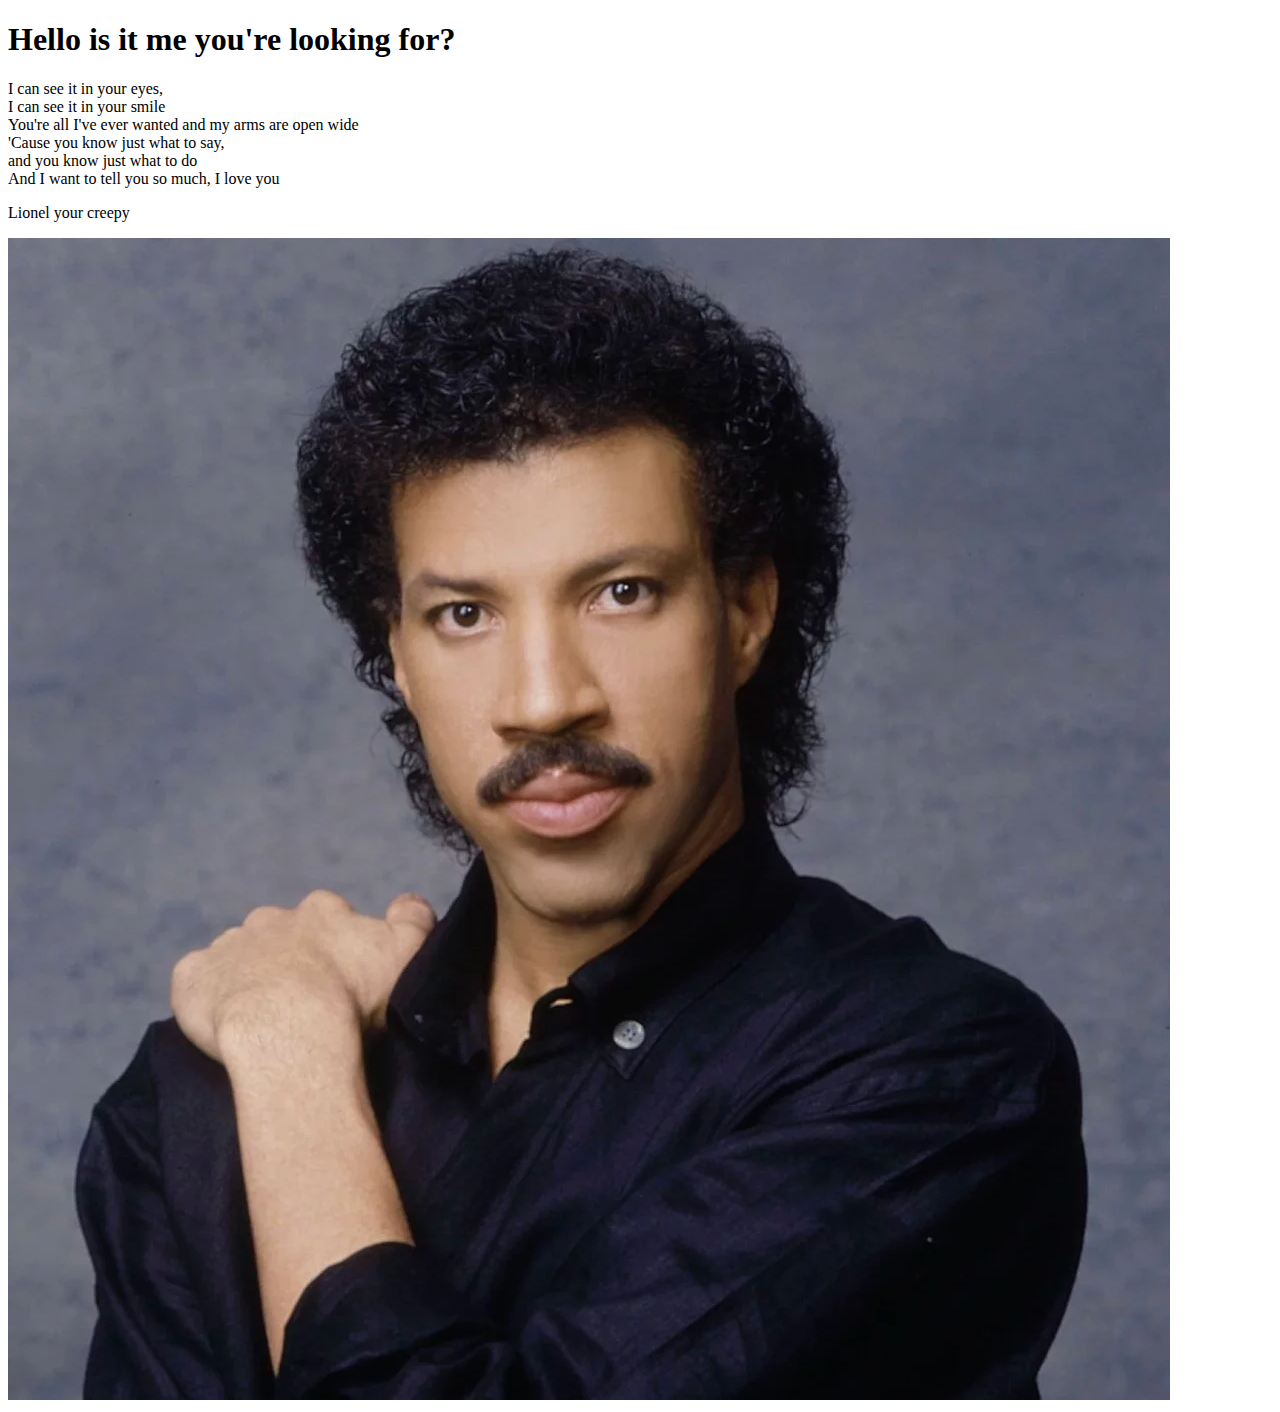
==== index.html @ 49cbcfa8 "first" ====
<!DOCTYPE html>
<html lang="en">

<head>
    <meta charset="UTF-8">
    <meta name="viewport" content="width=device-width, initial-scale=1.0">
    <title>yo mama</title>
</head>

<body>
    <h1>Hello is it me you're looking for?</h1>
    <p>I can see it in your eyes,<br>I can see it in your smile <br>
        You're all I've ever wanted and my arms are open wide <br>
        'Cause you know just what to say, <br>and you know just what to do <br>
        And I want to tell you so much, I love you</p>
    <p>Lionel your creepy</p>
    <img src="img/lionel.webp" alt="Lionel Richy">
</body>

</html>
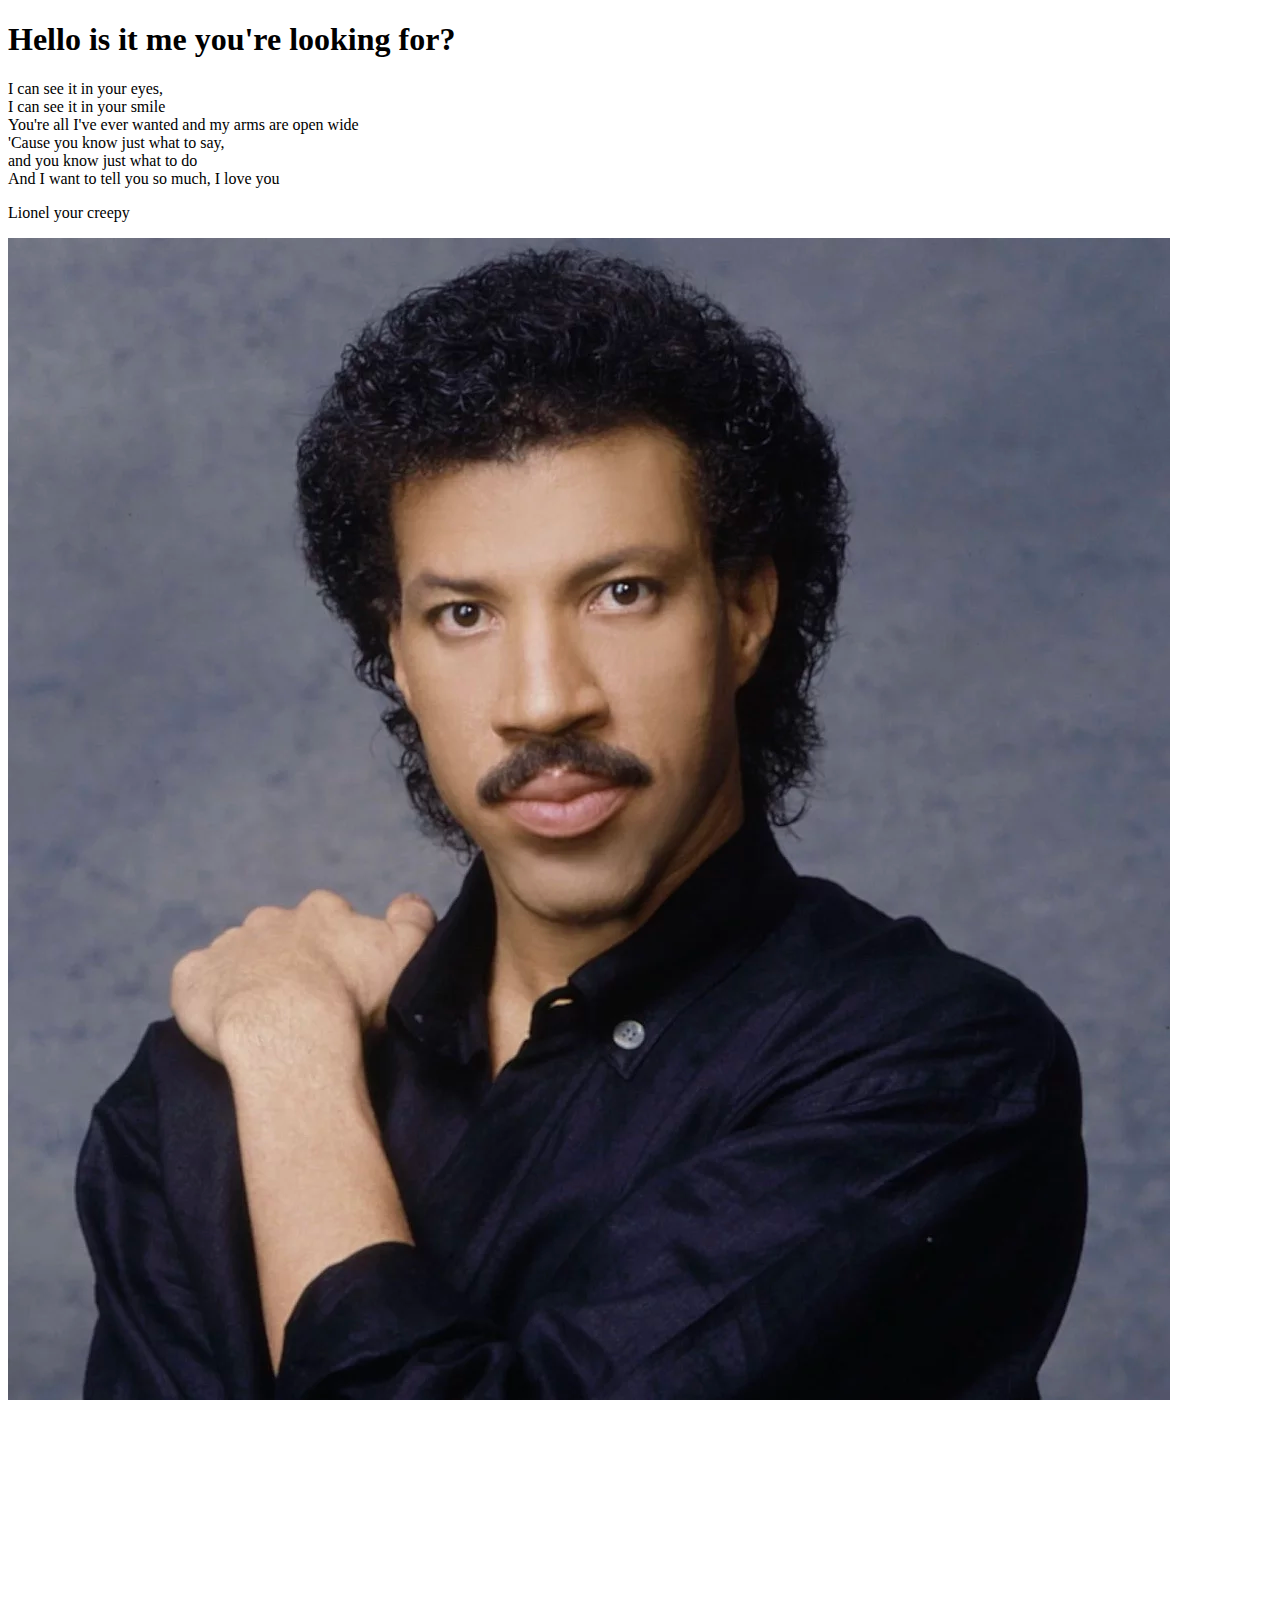
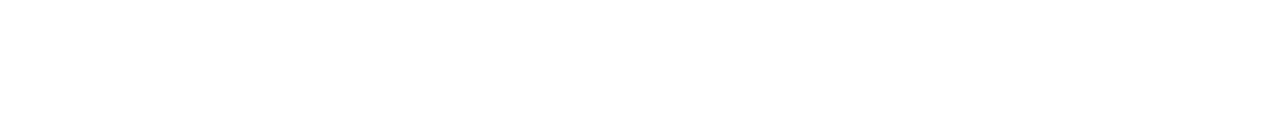
==== commit 83f128bb: "Update index.html" ====
--- a/index.html
+++ b/index.html
@@ -15,6 +15,10 @@
         And I want to tell you so much, I love you</p>
     <p>Lionel your creepy</p>
     <img src="img/lionel.webp" alt="Lionel Richy">
+    <iframe width="560" height="315" src="https://www.youtube.com/embed/AiC7ZX5K9L4?si=KsxmPKa0FCX01XFm"
+        title="YouTube video player" frameborder="0"
+        allow="accelerometer; autoplay; clipboard-write; encrypted-media; gyroscope; picture-in-picture; web-share"
+        allowfullscreen></iframe>
 </body>
 
 </html>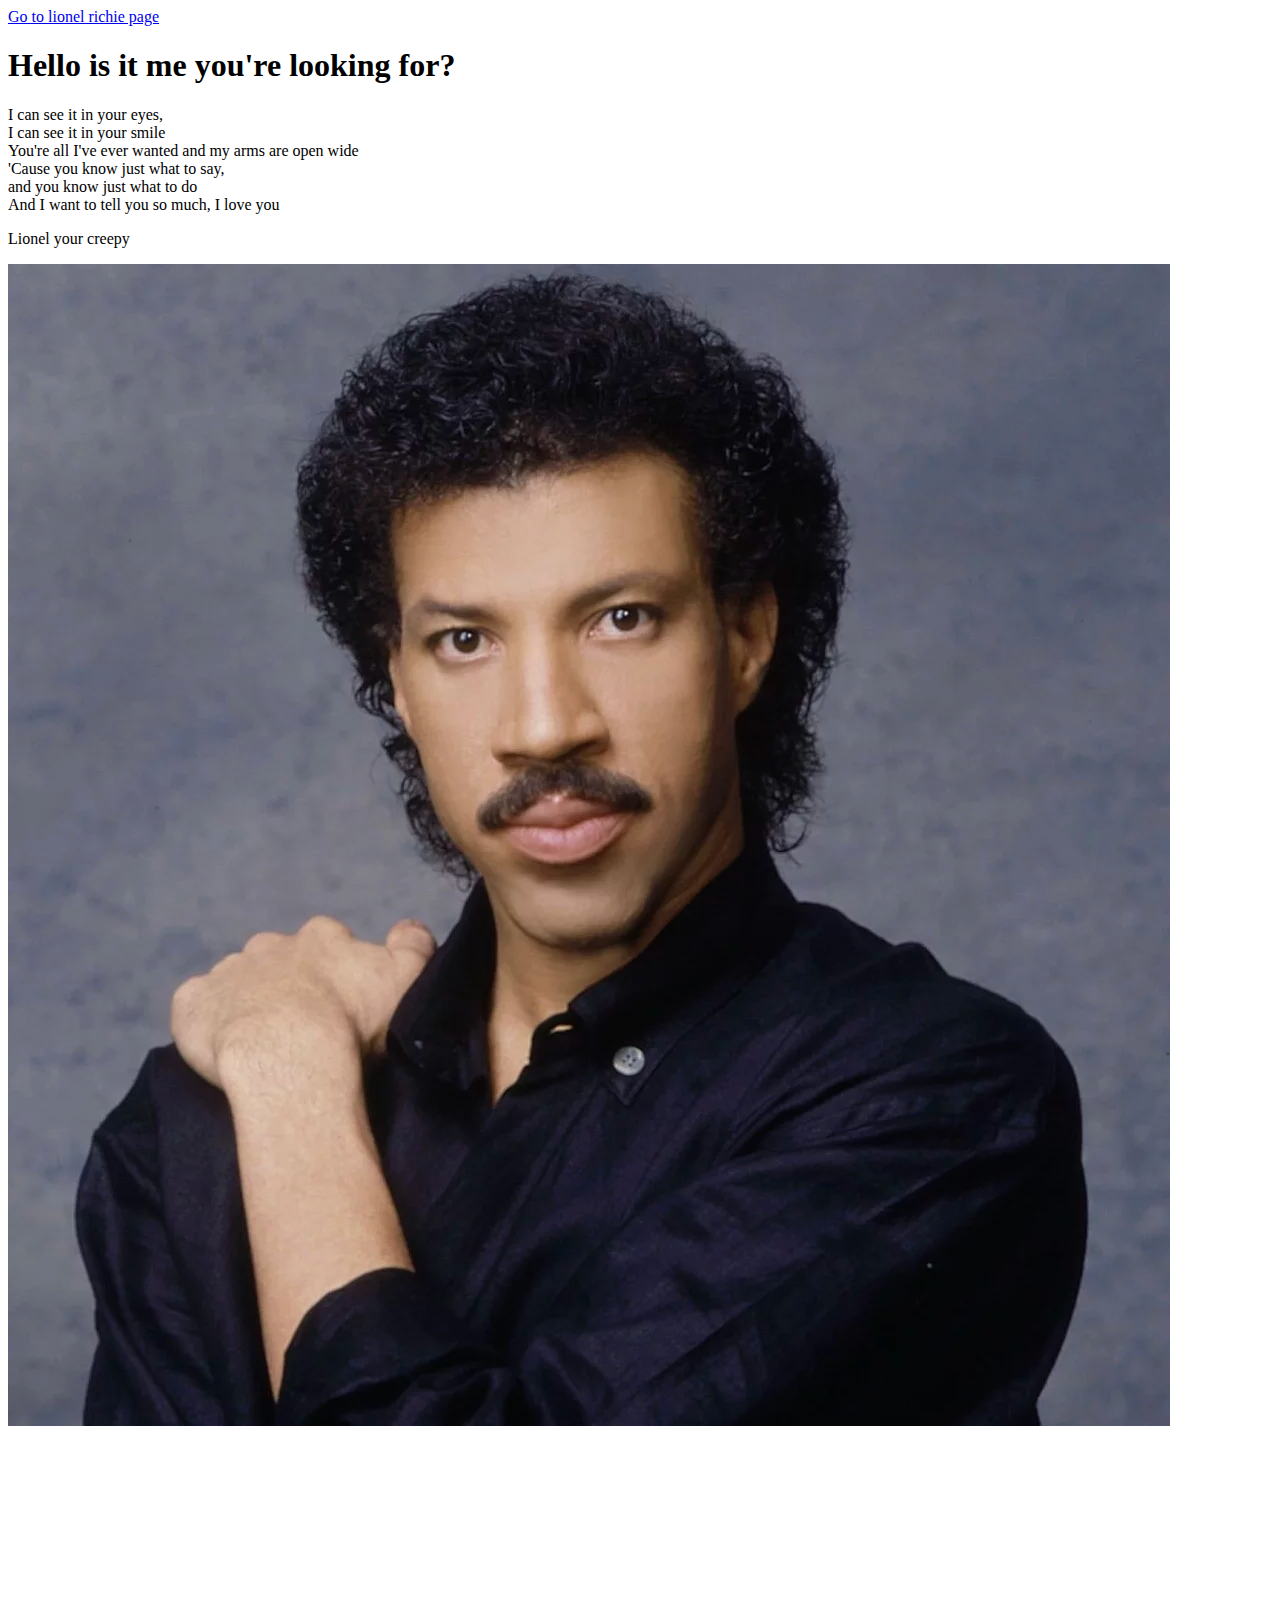
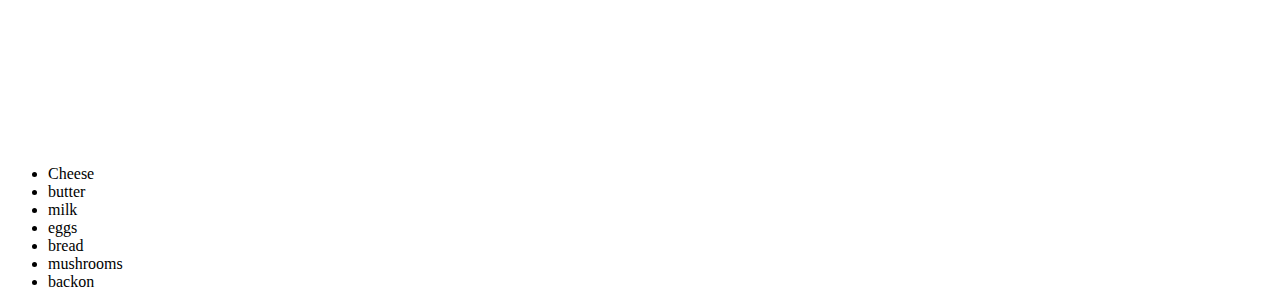
==== commit 413f593b: "Update index.html" ====
--- a/index.html
+++ b/index.html
@@ -8,17 +8,29 @@
 </head>
 
 <body>
+    <a href="https://lionelrichie.com/" target="_blank">Go to lionel richie page</a>
     <h1>Hello is it me you're looking for?</h1>
     <p>I can see it in your eyes,<br>I can see it in your smile <br>
         You're all I've ever wanted and my arms are open wide <br>
         'Cause you know just what to say, <br>and you know just what to do <br>
         And I want to tell you so much, I love you</p>
     <p>Lionel your creepy</p>
-    <img src="img/lionel.webp" alt="Lionel Richy">
+    <a href="https://lionelrichie.com/" target="_blank">
+        <img src="img/lionel.webp" alt="Lionel Richy">
+    </a>
     <iframe width="560" height="315" src="https://www.youtube.com/embed/AiC7ZX5K9L4?si=KsxmPKa0FCX01XFm"
         title="YouTube video player" frameborder="0"
         allow="accelerometer; autoplay; clipboard-write; encrypted-media; gyroscope; picture-in-picture; web-share"
         allowfullscreen></iframe>
+    <ul>
+        <li>Cheese</li>
+        <li>butter</li>
+        <li>milk</li>
+        <li>eggs</li>
+        <li>bread</li>
+        <li>mushrooms</li>
+        <li>backon</li>
+    </ul>
 </body>
 
 </html>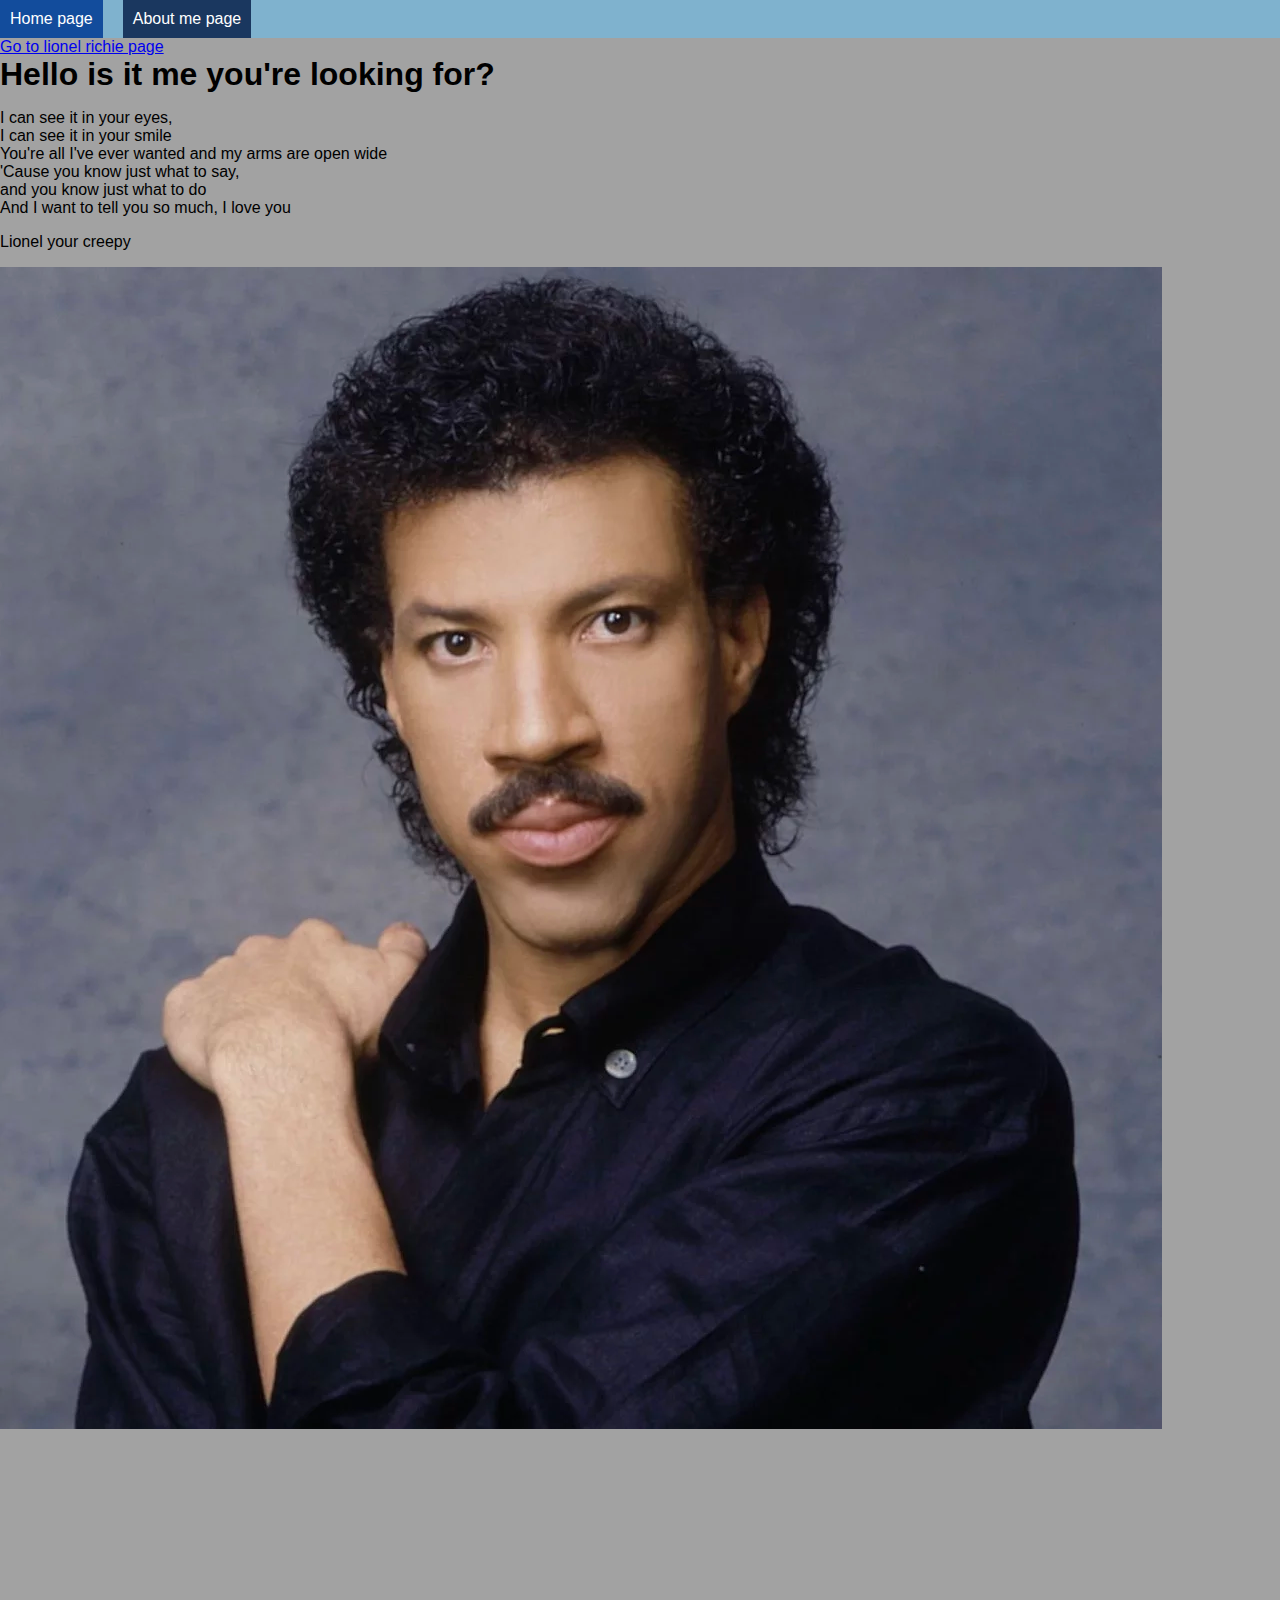
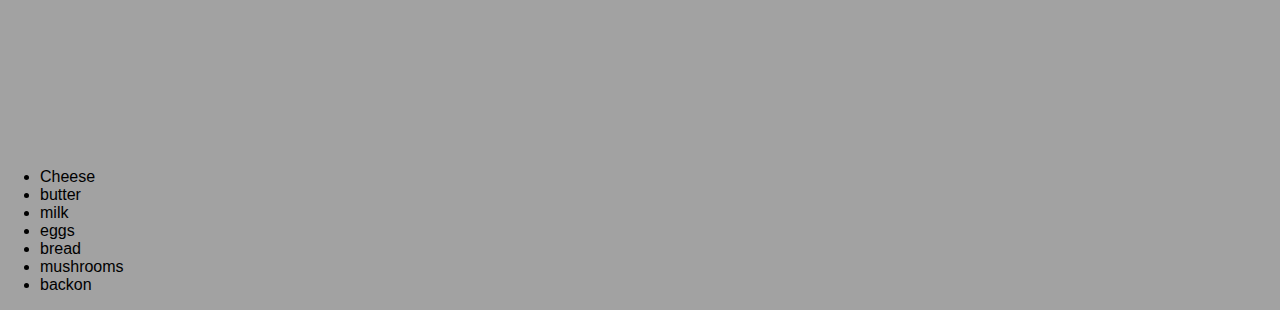
==== commit 6f116ae3: "links" ====
--- a/index.html
+++ b/index.html
@@ -5,9 +5,17 @@
     <meta charset="UTF-8">
     <meta name="viewport" content="width=device-width, initial-scale=1.0">
     <title>yo mama</title>
+    <link rel="stylesheet" href="style.css">
 </head>
 
 <body>
+    <div id="navigation">
+        <a href="index.html">Home page</a>
+        <a href="aboutMe.html">About me page</a>
+        <div class="reset"></div>
+    </div>
+
+
     <a href="https://lionelrichie.com/" target="_blank">Go to lionel richie page</a>
     <h1>Hello is it me you're looking for?</h1>
     <p>I can see it in your eyes,<br>I can see it in your smile <br>
--- a/style.css
+++ b/style.css
@@ -0,0 +1,96 @@
+body {
+    background-color: #a2a2a2;
+    font-family: Arial, "Helvetica Neue", Helvetica, sans-serif;
+    margin: 0px;
+
+}
+
+h1 {
+    margin: 0px;
+}
+
+td {
+    border: #000000 solid 1px;
+}
+
+/*Classes*/
+.highlight {
+    color: #FF0000;
+}
+
+.reset {
+    clear: both;
+}
+
+
+/*ID's*/
+#pageContainer {
+    width: 1029px;
+    margin: 0px auto 0px auto;
+    background-color: #FFFFFF;
+}
+
+#navigation {
+    background-color: #7fb2ce;
+}
+
+#navigation a {
+    text-decoration: none;
+    background-color: #1a375f;
+    color: #FFFFFF;
+    padding: 10px 10px 10px 10px;
+    margin: 0px 20px 0px 0px;
+    display: block;
+    float: left;
+}
+
+#navigation a:hover {
+    background-color: #124c9c;
+}
+
+/*Introduction*/
+#mainHeading {
+    color: #f047be;
+}
+
+#introText {
+    width: 471px;
+    float: left;
+    margin: 40px 0px 0px 38px;
+}
+
+#profilePicture {
+    float: left;
+    margin: 40px 0px 38px 0px;
+}
+
+
+/*Hobbies*/
+#hobbyText {
+    width: 380px;
+    float: left;
+}
+
+#heroShot {
+    float: left;
+    margin: 0px 0px 38px 0px;
+    border-radius: 4px;
+}
+
+/*Meme*/
+#funnyImage {
+    float: left;
+}
+
+/*Socials*/
+#socials {
+    width: 364px;
+    float: left;
+    background-color: #D9D9D9;
+    padding: 6px 4px 6px 4px;
+    margin: 0px 0px 0px 30px;
+}
+
+#socials img {
+    margin: 0px 20px 0px 20px;
+}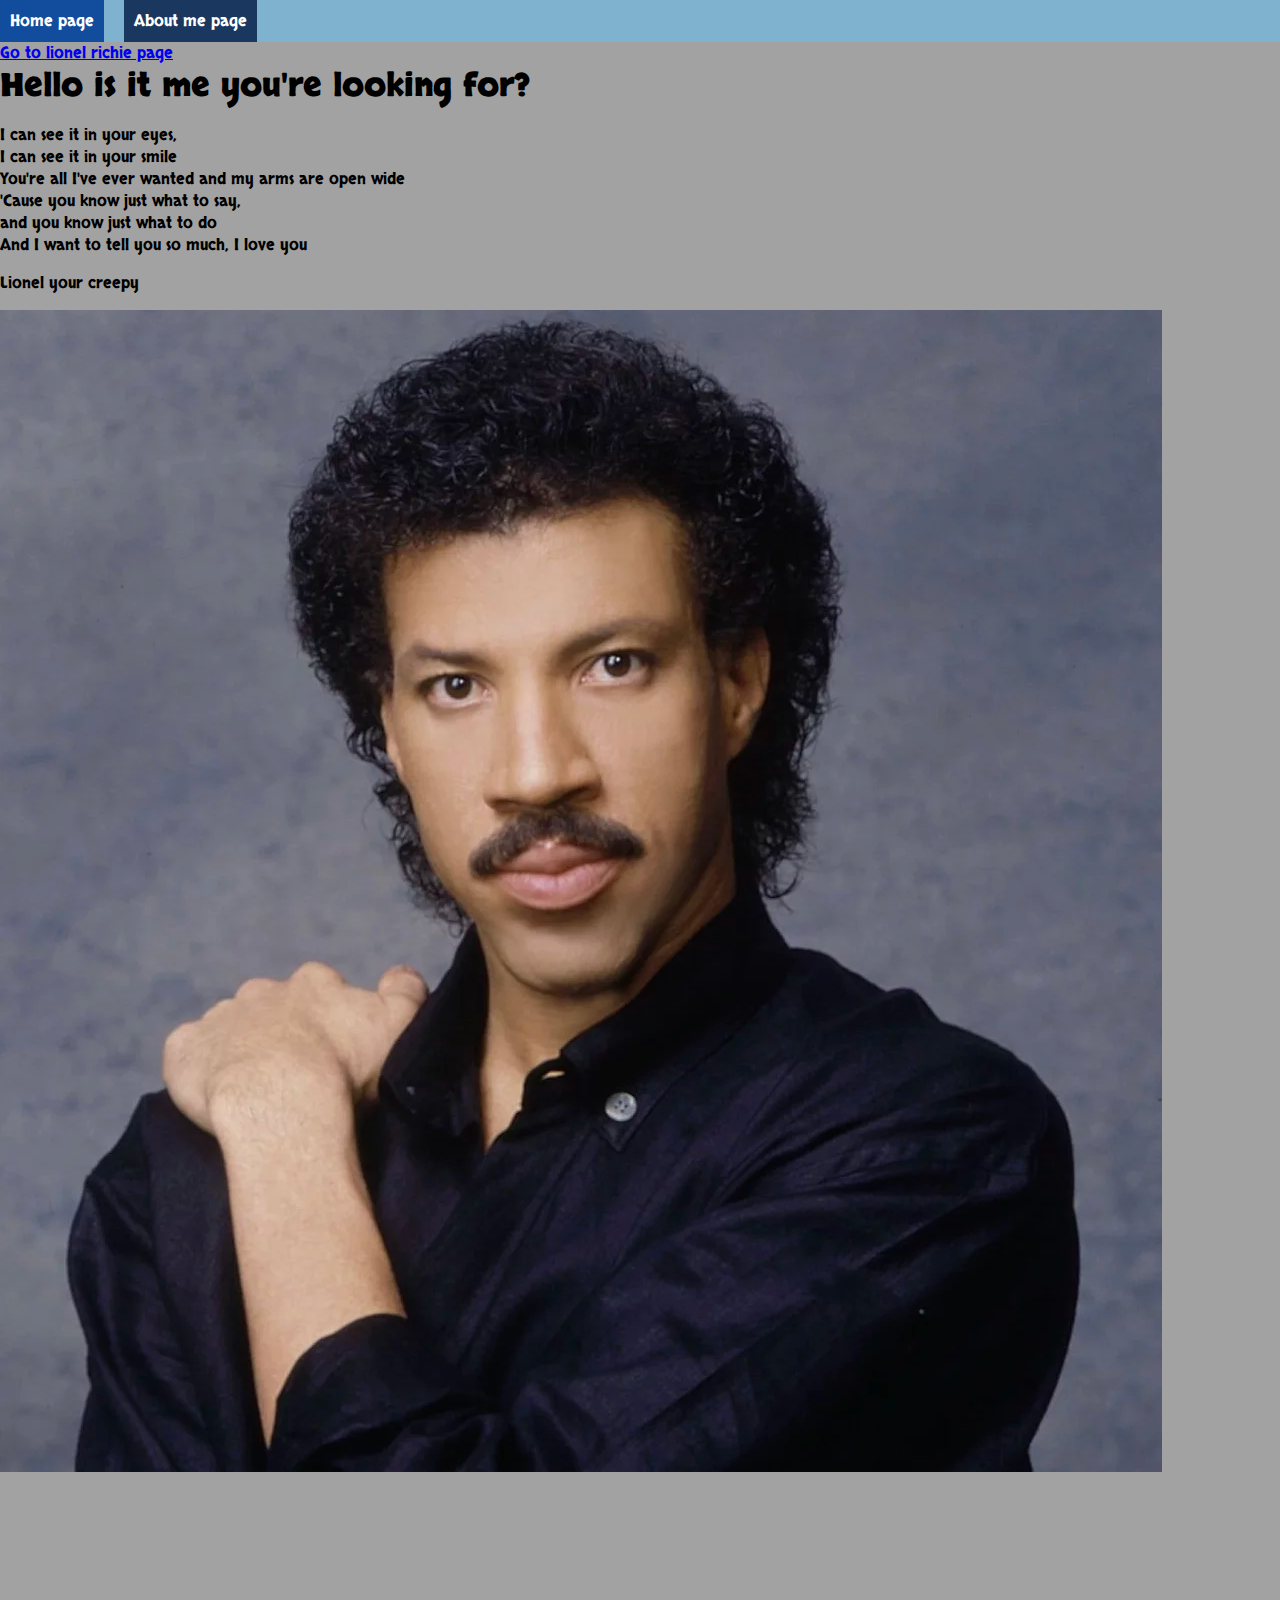
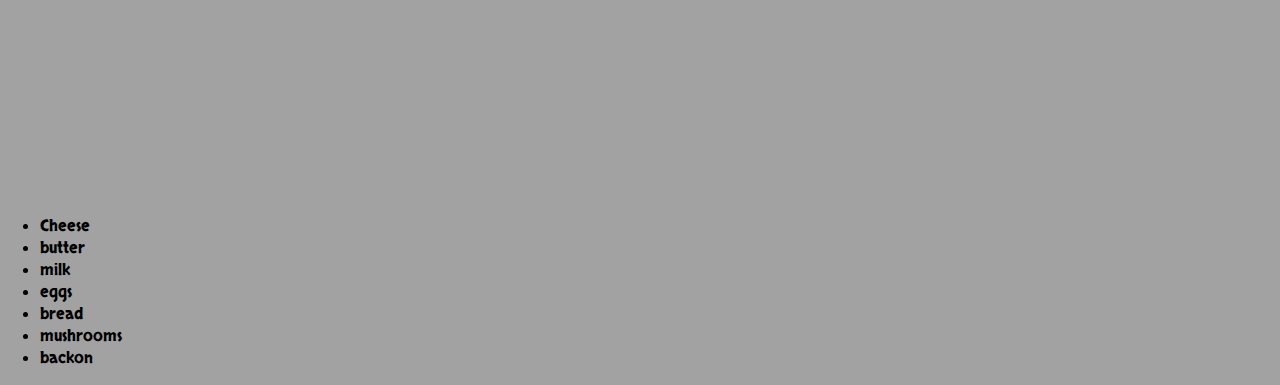
==== commit 0d336a20: "s" ====
--- a/index.html
+++ b/index.html
@@ -5,6 +5,11 @@
     <meta charset="UTF-8">
     <meta name="viewport" content="width=device-width, initial-scale=1.0">
     <title>yo mama</title>
+    <link rel="preconnect" href="https://fonts.googleapis.com">
+    <link rel="preconnect" href="https://fonts.gstatic.com" crossorigin>
+    <link
+        href="https://fonts.googleapis.com/css2?family=Oxygen:wght@400;700&family=Shrikhand&family=Skranji&display=swap"
+        rel="stylesheet">
     <link rel="stylesheet" href="style.css">
 </head>
 
--- a/style.css
+++ b/style.css
@@ -1,6 +1,8 @@
 body {
     background-color: #a2a2a2;
     font-family: Arial, "Helvetica Neue", Helvetica, sans-serif;
+
+    font-family: 'Skranji', cursive;
     margin: 0px;
 
 }
